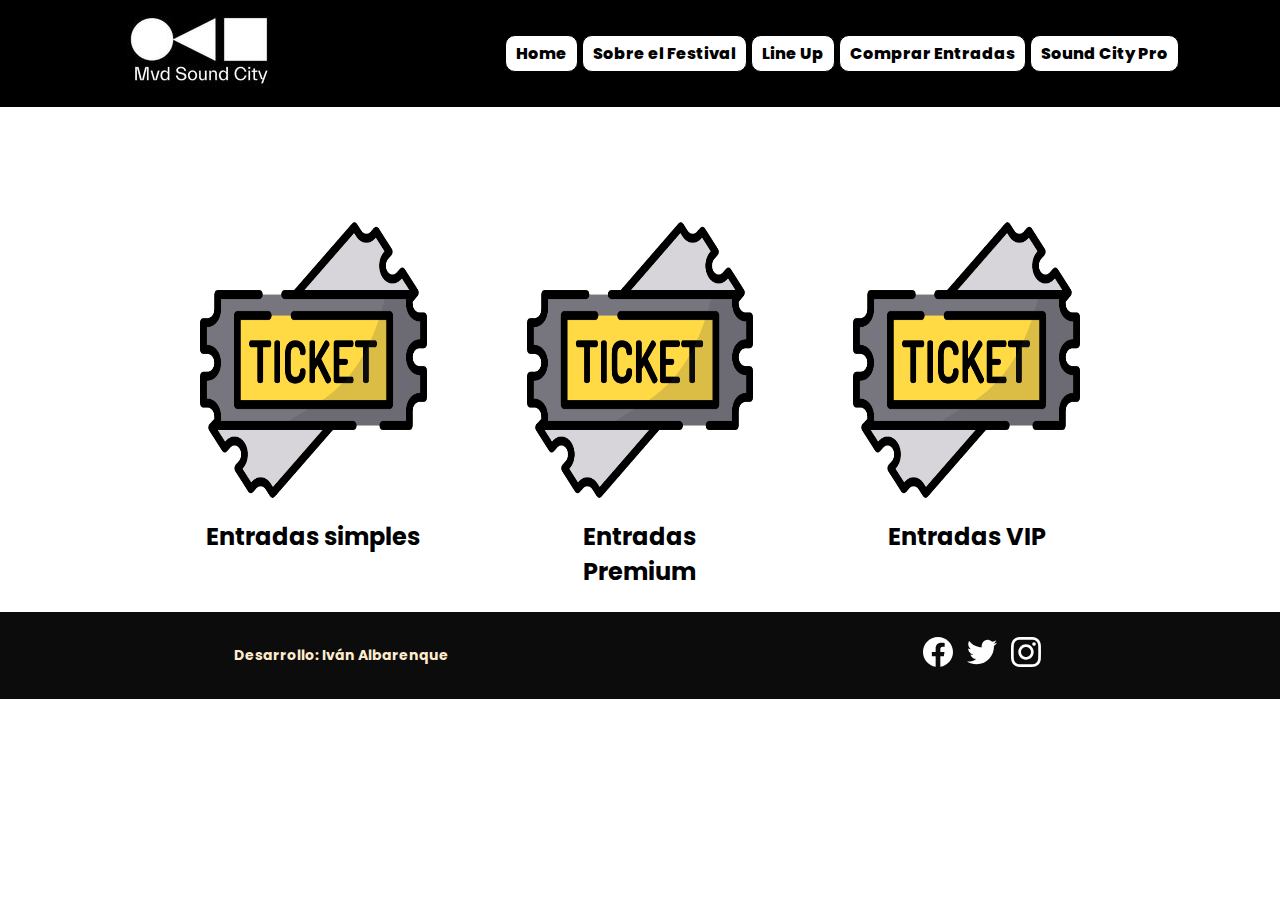
==== pages/entradas.html @ 00f71d7e "nuevas paginas" ====
<!DOCTYPE html>
<html lang="es">
  <head>
    <meta charset="UTF-8" />
    <meta http-equiv="X-UA-Compatible" content="IE=edge" />
    <meta name="viewport" content="width=device-width, initial-scale=1.0" />
    <title>Montevideo Sound City 2021</title>
    <link rel="stylesheet" href="../css/style.css" />
    <link rel="shortcut icon" href="../img/icon.png" type="image/x-icon" />
    <style>
      @import url("https://fonts.googleapis.com/css2?family=Poppins:wght@200&display=swap");
    </style>
  </head>
  <body>
    <header>
      <div>
          <img src="../img/logo.jpg" alt="">
      </div>
      <div>
          <nav>
              <ul>
                  <li>
                    <a href="../index.html">Home</a>
                  </li>
                  <li>
                    <a href="festival.html">Sobre el Festival</a>
                  </li>
                  <li>
                    <a href="lineup.html">Line Up</a>
                  </li>
                  <li>
                    <a href="entradas.html">Comprar Entradas</a>
                  </li>
                  <li>
                    <a href="soundcitypro.html">Sound City Pro</a>
                  </li>
                </ul>
          </nav>
         
      </div>
  </header>
    <section >
     

        <div class="entradas">
          <div class="tipoEntrada"><img class="imgEntrada" src="../img/boleto.png" alt=""> <h2 class="textoEntradas">Entradas simples </h2></div>
          <div class="tipoEntrada"><img class="imgEntrada" src="../img/boleto.png" alt=""><h2 class="textoEntradas">Entradas Premium</h2></div>
          <div class="tipoEntrada"><img class="imgEntrada" src="../img/boleto.png" alt=""><h2 class="textoEntradas">Entradas VIP</h2></div>
        </div>

      </section>
           <footer>
            <div>
                <h3>Desarrollo: Iván Albarenque</h3>
            </div>
            <div>
                <img src="../img/Facebook - Negative.svg" alt="">
                <img src="../img/Twitter - Negative.svg" alt="">
                <img src="../img/Instagram - Negative.svg" alt="">
            </div>
            
        </footer>
  </body>
</html>
---- css/style.css ----
*{
    margin: 0;
    padding: 0;
    box-sizing: border-box;
    font-family: 'Poppins', sans-serif;

}

main{
font-family: 'Poppins', sans-serif;
font-size: 16px;
display: grid;
height: 100vh;
grid-template-areas: 
"header"
"portada"
"sobre"
"video"
"apoyos"
"footer"
;
}

section#gridSobreelfestival{
display: grid;
grid-template-areas:
"header"
"videoensobre"
"textosobre"
"footer"
;
}

div#sobreElFestival{
    grid-area: sobre;
    display: inline-block;
    padding-top: 20px;
    padding-bottom: 20px;
    padding-right: 80px;
    padding-left: 80px;
    text-align: center;
    justify-content: center;
}

div#videoensobre{
    grid-area: videoensobre;
    display: flex;
    justify-content:center;
    align-items:center;
}


header{
    grid-area: header;
    background-color: rgb(0, 0, 0);
    display: flex;
    justify-content:space-around;
    align-items:center;
    margin-bottom: 1px;
}

article#portada{
    grid-area:portada;
    display: flex;
    justify-content: center;
    align-items: center;
}

article#sobre{
    grid-area: sobre;
    display: inline-block;
    padding-top: 20px;
    padding-bottom: 20px;
    padding-right: 80px;
    padding-left: 80px;
    text-align: center;
    justify-content: center;
    background-color: rgb(0, 0, 0);
    
}

article#video{
    grid-area:video;
    display: inline-block;
    padding: 20px;
    text-align: center;
    background-color: blanchedalmond;

   
}

article#apoyos{
    grid-area:apoyos;
    display: flex;
    justify-content: center;
    align-items: center;
    margin-bottom: 1px;
}

footer{
    grid-area: footer;
    background-color: rgb(12, 12, 12);
    display: flex;
    justify-content:space-around;
    align-items:center;
}

#portada img{
    width: 100%;
}

#apoyos img{
    width: 100%;
}

#portadasobre img{
    width: 100%
    ;
}

header li{
    display: inline-block;
    justify-content: center;
    padding: 5px 10px;
    border: 1px solid black;
    border-radius: 10px;
    background-color: white;
    color:black;    
    text-align: center;
    font-weight: 800;
}

article#sobre h2{
    color: blanchedalmond;
    font-size: 35px;
    margin: 1px;
}

article#sobre p{
    color: blanchedalmond;
}

article#video h2{
    font-size: 35px;
}


footer img{
    width: 30px;
    margin: 5px;
   


}

footer h3{
    color: blanchedalmond;
    font-size: 14px;
    text-align: center;
}

footer div{
    display: inline-block;
    justify-content: center;
    align-content: center;
    padding: 20px;
}


  
  /*Desktop*/
@media screen and (min-width:1200px) {
    main{
        grid-template-columns: 1fr 1fr;
        grid-template-areas: 
        "header header"
        "portada portada"
        "sobre video"
        "apoyos apoyos"
        "footer footer"
        ;
    }   
}



nav a{
    text-decoration: none;
    color: inherit;
    font-size: 16px;
    text-align: center;
}


#sobreElFestival{
    padding: 50px;
}
.lineup{
    font-size: 20px;
    padding-top: 100px;
    padding-bottom: 200px;
    text-align: center;
}

.lineup ul{
    list-style-type: none;
}


.conferencias{
    font-size: 20px;
    padding-top: 50px;
    padding-bottom: 200px;
    
}

.contenedorLineup{
    justify-content: center;
    padding-top: 20px;
    padding-bottom: 20px;
    padding-right: 200px;
    padding-left: 200px;
    grid-gap: 15px;
    width:100%;
    display: grid;
    grid-template-columns: 1fr 1fr;
   
}

.imgLineup{
    width:100%;
    height:100%;
    justify-content: center;
}

.tituloLineup{
    align-items: center;
    font-size: 30px;
    padding: 10px;
    align-content: center;
    text-align: center;
}

@media all and (max-width: 1200px){
    .contenedorLineup{
        grid-template-columns: 1fr;
        padding-left: 20px;
        padding-right: 20px;
    }
}

.entradas{
    justify-content: center;
    padding-top: 100px;
    padding-bottom: 100px;
    padding-right: 200px;
    padding-left: 200px;
    grid-gap: 100px;
    width:100%;
    display: grid;
    grid-template-columns: 1fr 1fr 1fr;

}

.imgEntrada{
    width:100%;
    height:100%;
    justify-content: center;
}

@media all and (max-width: 1200px){
    .entradas{
        grid-template-columns: 1fr;
        padding-left: 50px;
        padding-right: 50px;
        padding-top: 20px;
        padding-bottom: 100px;
    }
}

.textoEntradas{
    text-align: center;
}
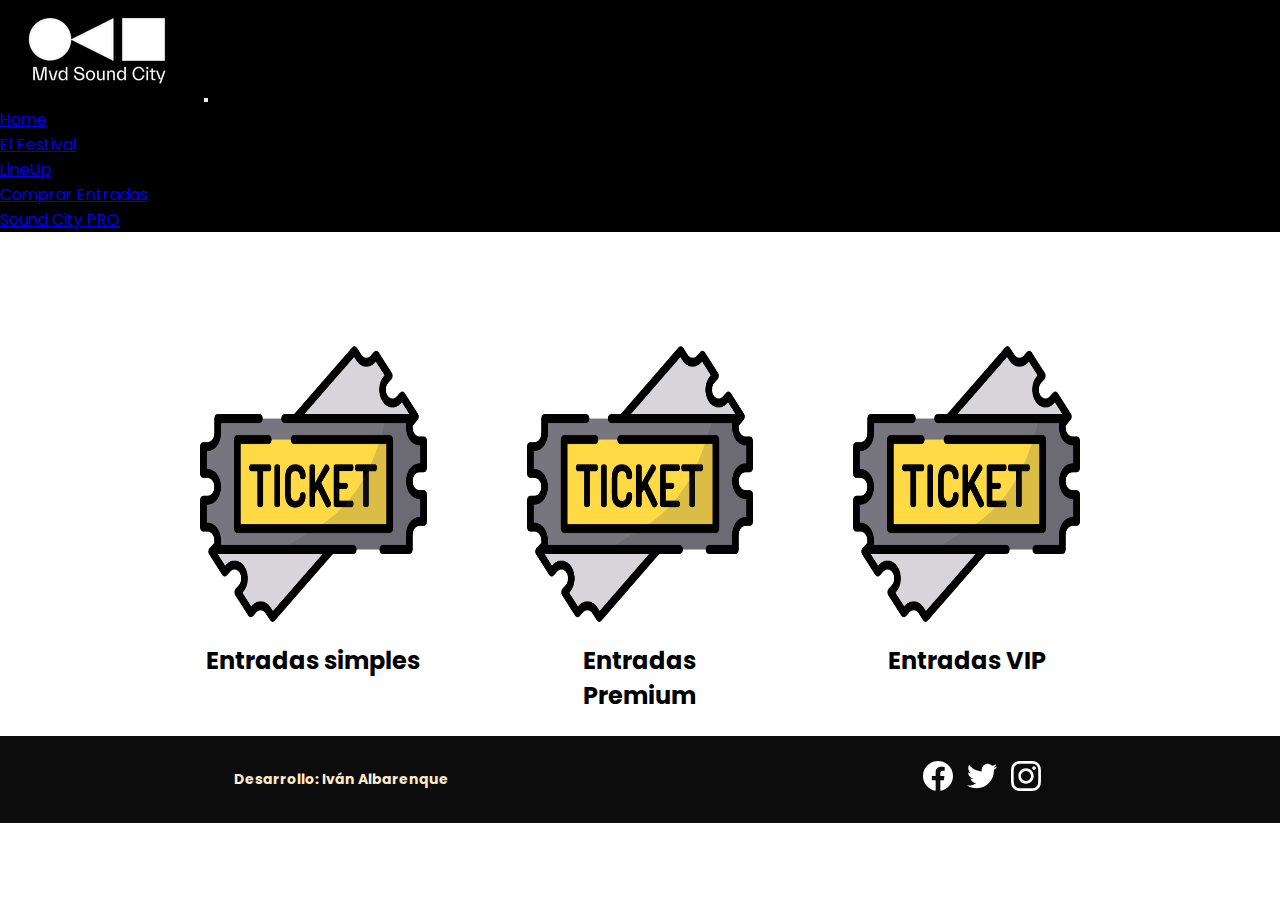
==== commit ad55423e: "se agrego navbar y carrusel" ====
--- a/pages/entradas.html
+++ b/pages/entradas.html
@@ -5,6 +5,12 @@
     <meta http-equiv="X-UA-Compatible" content="IE=edge" />
     <meta name="viewport" content="width=device-width, initial-scale=1.0" />
     <title>Montevideo Sound City 2021</title>
+    <link
+      href="https://cdn.jsdelivr.net/npm/bootstrap@5.1.3/dist/css/bootstrap.min.css"
+      rel="stylesheet"
+      integrity="sha384-1BmE4kWBq78iYhFldvKuhfTAU6auU8tT94WrHftjDbrCEXSU1oBoqyl2QvZ6jIW3"
+      crossorigin="anonymous"
+    />
     <link rel="stylesheet" href="../css/style.css" />
     <link rel="shortcut icon" href="../img/icon.png" type="image/x-icon" />
     <style>
@@ -12,33 +18,34 @@
     </style>
   </head>
   <body>
-    <header>
-      <div>
-          <img src="../img/logo.jpg" alt="">
+    <nav class="navbar navbar-expand-lg navbar-dark" style =" background-color: #000000;">
+      <div class="container">
+        <a class="navbar-brand" href="index.html"><img src="../img/logo.jpg" alt=""></a>
+        <button class="navbar-toggler" type="button" data-bs-toggle="collapse" data-bs-target="#navbarSupportedContent" aria-controls="navbarSupportedContent" aria-expanded="false" aria-label="Toggle navigation">
+          <span class="navbar-toggler-icon"></span>
+        </button>
+        <div class="collapse navbar-collapse" id="navbarSupportedContent">
+          <ul class="navbar-nav ml-auto mb-2 mb-lg-0">
+            <li class="nav-item">
+              <a class="nav-link active" aria-current="page" href="../index.html">Home</a>
+            </li>
+            <li class="nav-item">
+              <a class="nav-link" href="festival.html">El Festival</a>
+            </li>
+            <li class="nav-item">
+              <a class="nav-link" href="lineup.html">LineUp</a>
+            </li>
+            <li class="nav-item">
+              <a class="nav-link" href="entradas.html">Comprar Entradas</a>
+            </li>
+            <li class="nav-item">
+              <a class="nav-link" href="soundcitypro.html">Sound City PRO</a>
+            </li>
+           
+         
+        </div>
       </div>
-      <div>
-          <nav>
-              <ul>
-                  <li>
-                    <a href="../index.html">Home</a>
-                  </li>
-                  <li>
-                    <a href="festival.html">Sobre el Festival</a>
-                  </li>
-                  <li>
-                    <a href="lineup.html">Line Up</a>
-                  </li>
-                  <li>
-                    <a href="entradas.html">Comprar Entradas</a>
-                  </li>
-                  <li>
-                    <a href="soundcitypro.html">Sound City Pro</a>
-                  </li>
-                </ul>
-          </nav>
-         
-      </div>
-  </header>
+    </nav>
     <section >
      
 
@@ -60,6 +67,12 @@
             </div>
             
         </footer>
+
+        <script
+        src="https://cdn.jsdelivr.net/npm/bootstrap@5.1.3/dist/js/bootstrap.bundle.min.js"
+        integrity="sha384-ka7Sk0Gln4gmtz2MlQnikT1wXgYsOg+OMhuP+IlRH9sENBO0LRn5q+8nbTov4+1p"
+        crossorigin="anonymous"
+      ></script>
   </body>
 </html>
 
--- a/css/style.css
+++ b/css/style.css
@@ -50,14 +50,15 @@
 }
 
 
-header{
+
+/* header{
     grid-area: header;
     background-color: rgb(0, 0, 0);
     display: flex;
     justify-content:space-around;
     align-items:center;
     margin-bottom: 1px;
-}
+} */
 
 article#portada{
     grid-area:portada;
@@ -118,7 +119,7 @@
     ;
 }
 
-header li{
+/* header li{
     display: inline-block;
     justify-content: center;
     padding: 5px 10px;
@@ -128,7 +129,7 @@
     color:black;    
     text-align: center;
     font-weight: 800;
-}
+} */
 
 article#sobre h2{
     color: blanchedalmond;
@@ -168,7 +169,7 @@
 
 
   
-  /*Desktop*/
+  /*Desktop
 @media screen and (min-width:1200px) {
     main{
         grid-template-columns: 1fr 1fr;
@@ -181,15 +182,15 @@
         ;
     }   
 }
-
-
-
+*/
+
+/*
 nav a{
     text-decoration: none;
     color: inherit;
     font-size: 16px;
     text-align: center;
-}
+}*/
 
 
 #sobreElFestival{
@@ -280,4 +281,39 @@
 
 .textoEntradas{
     text-align: center;
-}+}
+
+.fade-in {
+	-webkit-animation: fade-in 3s cubic-bezier(0.390, 0.575, 0.565, 1.000) both;
+	        animation: fade-in 3s cubic-bezier(0.390, 0.575, 0.565, 1.000) both;
+}
+
+/* ----------------------------------------------
+ * Generated by Animista on 2021-12-2 0:49:56
+ * Licensed under FreeBSD License.
+ * See http://animista.net/license for more info. 
+ * w: http://animista.net, t: @cssanimista
+ * ---------------------------------------------- */
+
+/**
+ * ----------------------------------------
+ * animation fade-in
+ * ----------------------------------------
+ */
+ @-webkit-keyframes fade-in {
+    0% {
+      opacity: 0;
+    }
+    100% {
+      opacity: 1;
+    }
+  }
+  @keyframes fade-in {
+    0% {
+      opacity: 0;
+    }
+    100% {
+      opacity: 1;
+    }
+  }
+  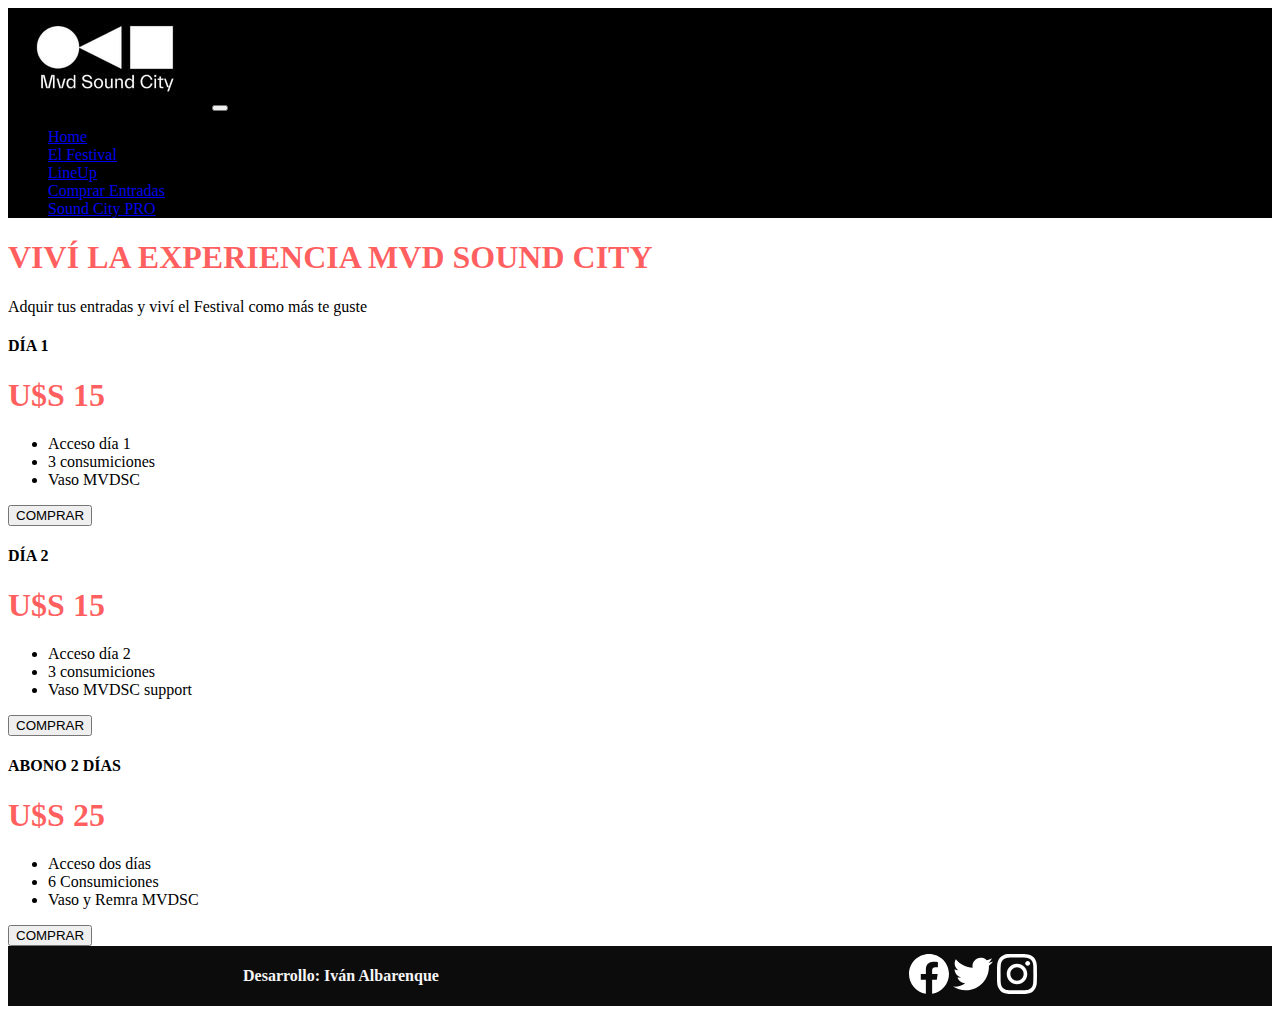
==== commit a5ca7f1d: "Aplique Sass al proyecto" ====
--- a/pages/entradas.html
+++ b/pages/entradas.html
@@ -14,20 +14,20 @@
     <link rel="stylesheet" href="../css/style.css" />
     <link rel="shortcut icon" href="../img/icon.png" type="image/x-icon" />
     <style>
-      @import url("https://fonts.googleapis.com/css2?family=Poppins:wght@200&display=swap");
-    </style>
+      @import url('https://fonts.googleapis.com/css2?family=Poppins:wght@300&display=swap');
+      </style>
   </head>
   <body>
     <nav class="navbar navbar-expand-lg navbar-dark" style =" background-color: #000000;">
       <div class="container">
-        <a class="navbar-brand" href="index.html"><img src="../img/logo.jpg" alt=""></a>
+        <a class="navbar-brand" href="../index.html"><img src="../img/logo.jpg" alt=""></a>
         <button class="navbar-toggler" type="button" data-bs-toggle="collapse" data-bs-target="#navbarSupportedContent" aria-controls="navbarSupportedContent" aria-expanded="false" aria-label="Toggle navigation">
           <span class="navbar-toggler-icon"></span>
         </button>
         <div class="collapse navbar-collapse" id="navbarSupportedContent">
           <ul class="navbar-nav ml-auto mb-2 mb-lg-0">
             <li class="nav-item">
-              <a class="nav-link active" aria-current="page" href="../index.html">Home</a>
+              <a class="nav-link" aria-current="page" href="../index.html">Home</a>
             </li>
             <li class="nav-item">
               <a class="nav-link" href="festival.html">El Festival</a>
@@ -36,7 +36,7 @@
               <a class="nav-link" href="lineup.html">LineUp</a>
             </li>
             <li class="nav-item">
-              <a class="nav-link" href="entradas.html">Comprar Entradas</a>
+              <a class="nav-link active" href="entradas.html">Comprar Entradas</a>
             </li>
             <li class="nav-item">
               <a class="nav-link" href="soundcitypro.html">Sound City PRO</a>
@@ -46,7 +46,65 @@
         </div>
       </div>
     </nav>
-    <section >
+    <main>
+      <div class="pricing-header p-3 pb-md-4 mx-auto text-center">
+        <h1 class="display-4 fw-bold">VIVÍ LA EXPERIENCIA MVD SOUND CITY</h1>
+        <p class="fs-5 text-muted">Adquir tus entradas y viví el Festival como más te guste</p>
+      </div>
+      <div class="container">
+      <div class="row row-cols-1 row-cols-md-3 mb-3 text-center">
+        <div class="col">
+          <div class="card mb-4 rounded-3 shadow-sm border-dark">
+            <div class="card-header py-3 text-white bg-dark border-dark">
+              <h4 class="my-0 fw-normal">DÍA 1</h4>
+            </div>
+            <div class="card-body">
+              <h1 class="card-title pricing-card-title">U$S 15<small class="text-muted fw-light"></small></h1>
+              <ul class="list-unstyled mt-3 mb-4">
+                <li>Acceso día 1</li>
+                <li>3 consumiciones</li>
+                <li>Vaso MVDSC</li>
+              </ul>
+              <button type="button" class="w-100 btn btn-lg btn-warning">COMPRAR</button>
+            </div>
+          </div>
+        </div>
+        <div class="col">
+          <div class="card mb-4 rounded-3 shadow-sm border-dark">
+            <div class="card-header py-3 text-white bg-dark border-dark">
+              <h4 class="my-0 fw-normal">DÍA 2</h4>
+            </div>
+            <div class="card-body">
+              <h1 class="card-title pricing-card-title">U$S 15<small class="text-muted fw-light"></small></h1>
+              <ul class="list-unstyled mt-3 mb-4">
+                <li>Acceso día 2</li>
+                <li>3 consumiciones</li>
+                <li>Vaso MVDSC support</li>
+              </ul>
+              <button type="button" class="w-100 btn btn-lg btn-warning">COMPRAR</button>
+            </div>
+          </div>
+        </div>
+        <div class="col">
+          <div class="card mb-4 rounded-3 shadow-sm border-dark">
+            <div class="card-header py-3 text-white bg-dark border-dark">
+              <h4 class="my-0 fw-normal">ABONO 2 DÍAS</h4>
+            </div>
+            <div class="card-body">
+              <h1 class="card-title pricing-card-title">U$S 25<small class="text-muted fw-light"></small></h1>
+              <ul class="list-unstyled mt-3 mb-4">
+                <li>Acceso dos días</li>
+                <li>6 Consumiciones</li>
+                <li>Vaso y Remra MVDSC</li>
+              </ul>
+              <button type="button" class="w-100 btn btn-lg btn-warning">COMPRAR</button>
+            </div>
+          </div>
+        </div>
+      </div>
+    </div>
+  
+    <!-- <section >
      
 
         <div class="entradas">
@@ -55,18 +113,19 @@
           <div class="tipoEntrada"><img class="imgEntrada" src="../img/boleto.png" alt=""><h2 class="textoEntradas">Entradas VIP</h2></div>
         </div>
 
-      </section>
-           <footer>
-            <div>
-                <h3>Desarrollo: Iván Albarenque</h3>
-            </div>
-            <div>
-                <img src="../img/Facebook - Negative.svg" alt="">
-                <img src="../img/Twitter - Negative.svg" alt="">
-                <img src="../img/Instagram - Negative.svg" alt="">
-            </div>
-            
-        </footer>
+      </section> -->
+      <footer>
+        <div class="footer">
+          <div>
+          <h3>Desarrollo: Iván Albarenque</h3>
+        </div>
+        <div>
+          <img src="../img/Facebook - Negative.svg" alt="" />
+          <img src="../img/Twitter - Negative.svg" alt="" />
+          <img src="../img/Instagram - Negative.svg" alt="" />
+        </div>
+      </div>
+      </footer>
 
         <script
         src="https://cdn.jsdelivr.net/npm/bootstrap@5.1.3/dist/js/bootstrap.bundle.min.js"
--- a/css/style.css
+++ b/css/style.css
@@ -1,319 +1,57 @@
-*{
-    margin: 0;
-    padding: 0;
-    box-sizing: border-box;
-    font-family: 'Poppins', sans-serif;
-
+.container-fluid {
+  background-color: #ffc107;
+  margin-bottom: 10px;
 }
 
-main{
-font-family: 'Poppins', sans-serif;
-font-size: 16px;
-display: grid;
-height: 100vh;
-grid-template-areas: 
-"header"
-"portada"
-"sobre"
-"video"
-"apoyos"
-"footer"
-;
+.nombreartistas {
+  text-align: center;
+  background-color: #ffc107;
+  color: black;
+  font-size: 1.125rem;
 }
 
-section#gridSobreelfestival{
-display: grid;
-grid-template-areas:
-"header"
-"videoensobre"
-"textosobre"
-"footer"
-;
+.tituloLineup {
+  align-items: center;
+  padding: 15px;
+  align-content: center;
+  text-align: center;
 }
 
-div#sobreElFestival{
-    grid-area: sobre;
-    display: inline-block;
-    padding-top: 20px;
-    padding-bottom: 20px;
-    padding-right: 80px;
-    padding-left: 80px;
-    text-align: center;
-    justify-content: center;
+.footer {
+  background-color: #0c0c0c;
+  display: flex;
+  justify-content: space-around;
+  align-items: center;
+  height: 60px;
+}
+.footer h3 {
+  color: whitesmoke;
+  font-size: 16px;
+}
+.footer img {
+  height: 40px;
+}
+.footer img:hover {
+  height: 50px;
 }
 
-div#videoensobre{
-    grid-area: videoensobre;
-    display: flex;
-    justify-content:center;
-    align-items:center;
+.apoyos {
+  grid-area: apoyos;
+  display: flex;
+  justify-content: center;
+  align-items: center;
+  margin-bottom: 1px;
+}
+.apoyos img {
+  width: 100%;
 }
 
-
-
-/* header{
-    grid-area: header;
-    background-color: rgb(0, 0, 0);
-    display: flex;
-    justify-content:space-around;
-    align-items:center;
-    margin-bottom: 1px;
-} */
-
-article#portada{
-    grid-area:portada;
-    display: flex;
-    justify-content: center;
-    align-items: center;
+.navbar-collapse {
+  justify-content: flex-end;
 }
 
-article#sobre{
-    grid-area: sobre;
-    display: inline-block;
-    padding-top: 20px;
-    padding-bottom: 20px;
-    padding-right: 80px;
-    padding-left: 80px;
-    text-align: center;
-    justify-content: center;
-    background-color: rgb(0, 0, 0);
-    
+h1 {
+  color: rgba(255, 0, 0, 0.623);
 }
 
-article#video{
-    grid-area:video;
-    display: inline-block;
-    padding: 20px;
-    text-align: center;
-    background-color: blanchedalmond;
-
-   
-}
-
-article#apoyos{
-    grid-area:apoyos;
-    display: flex;
-    justify-content: center;
-    align-items: center;
-    margin-bottom: 1px;
-}
-
-footer{
-    grid-area: footer;
-    background-color: rgb(12, 12, 12);
-    display: flex;
-    justify-content:space-around;
-    align-items:center;
-}
-
-#portada img{
-    width: 100%;
-}
-
-#apoyos img{
-    width: 100%;
-}
-
-#portadasobre img{
-    width: 100%
-    ;
-}
-
-/* header li{
-    display: inline-block;
-    justify-content: center;
-    padding: 5px 10px;
-    border: 1px solid black;
-    border-radius: 10px;
-    background-color: white;
-    color:black;    
-    text-align: center;
-    font-weight: 800;
-} */
-
-article#sobre h2{
-    color: blanchedalmond;
-    font-size: 35px;
-    margin: 1px;
-}
-
-article#sobre p{
-    color: blanchedalmond;
-}
-
-article#video h2{
-    font-size: 35px;
-}
-
-
-footer img{
-    width: 30px;
-    margin: 5px;
-   
-
-
-}
-
-footer h3{
-    color: blanchedalmond;
-    font-size: 14px;
-    text-align: center;
-}
-
-footer div{
-    display: inline-block;
-    justify-content: center;
-    align-content: center;
-    padding: 20px;
-}
-
-
-  
-  /*Desktop
-@media screen and (min-width:1200px) {
-    main{
-        grid-template-columns: 1fr 1fr;
-        grid-template-areas: 
-        "header header"
-        "portada portada"
-        "sobre video"
-        "apoyos apoyos"
-        "footer footer"
-        ;
-    }   
-}
-*/
-
-/*
-nav a{
-    text-decoration: none;
-    color: inherit;
-    font-size: 16px;
-    text-align: center;
-}*/
-
-
-#sobreElFestival{
-    padding: 50px;
-}
-.lineup{
-    font-size: 20px;
-    padding-top: 100px;
-    padding-bottom: 200px;
-    text-align: center;
-}
-
-.lineup ul{
-    list-style-type: none;
-}
-
-
-.conferencias{
-    font-size: 20px;
-    padding-top: 50px;
-    padding-bottom: 200px;
-    
-}
-
-.contenedorLineup{
-    justify-content: center;
-    padding-top: 20px;
-    padding-bottom: 20px;
-    padding-right: 200px;
-    padding-left: 200px;
-    grid-gap: 15px;
-    width:100%;
-    display: grid;
-    grid-template-columns: 1fr 1fr;
-   
-}
-
-.imgLineup{
-    width:100%;
-    height:100%;
-    justify-content: center;
-}
-
-.tituloLineup{
-    align-items: center;
-    font-size: 30px;
-    padding: 10px;
-    align-content: center;
-    text-align: center;
-}
-
-@media all and (max-width: 1200px){
-    .contenedorLineup{
-        grid-template-columns: 1fr;
-        padding-left: 20px;
-        padding-right: 20px;
-    }
-}
-
-.entradas{
-    justify-content: center;
-    padding-top: 100px;
-    padding-bottom: 100px;
-    padding-right: 200px;
-    padding-left: 200px;
-    grid-gap: 100px;
-    width:100%;
-    display: grid;
-    grid-template-columns: 1fr 1fr 1fr;
-
-}
-
-.imgEntrada{
-    width:100%;
-    height:100%;
-    justify-content: center;
-}
-
-@media all and (max-width: 1200px){
-    .entradas{
-        grid-template-columns: 1fr;
-        padding-left: 50px;
-        padding-right: 50px;
-        padding-top: 20px;
-        padding-bottom: 100px;
-    }
-}
-
-.textoEntradas{
-    text-align: center;
-}
-
-.fade-in {
-	-webkit-animation: fade-in 3s cubic-bezier(0.390, 0.575, 0.565, 1.000) both;
-	        animation: fade-in 3s cubic-bezier(0.390, 0.575, 0.565, 1.000) both;
-}
-
-/* ----------------------------------------------
- * Generated by Animista on 2021-12-2 0:49:56
- * Licensed under FreeBSD License.
- * See http://animista.net/license for more info. 
- * w: http://animista.net, t: @cssanimista
- * ---------------------------------------------- */
-
-/**
- * ----------------------------------------
- * animation fade-in
- * ----------------------------------------
- */
- @-webkit-keyframes fade-in {
-    0% {
-      opacity: 0;
-    }
-    100% {
-      opacity: 1;
-    }
-  }
-  @keyframes fade-in {
-    0% {
-      opacity: 0;
-    }
-    100% {
-      opacity: 1;
-    }
-  }
-  +/*# sourceMappingURL=style.css.map */
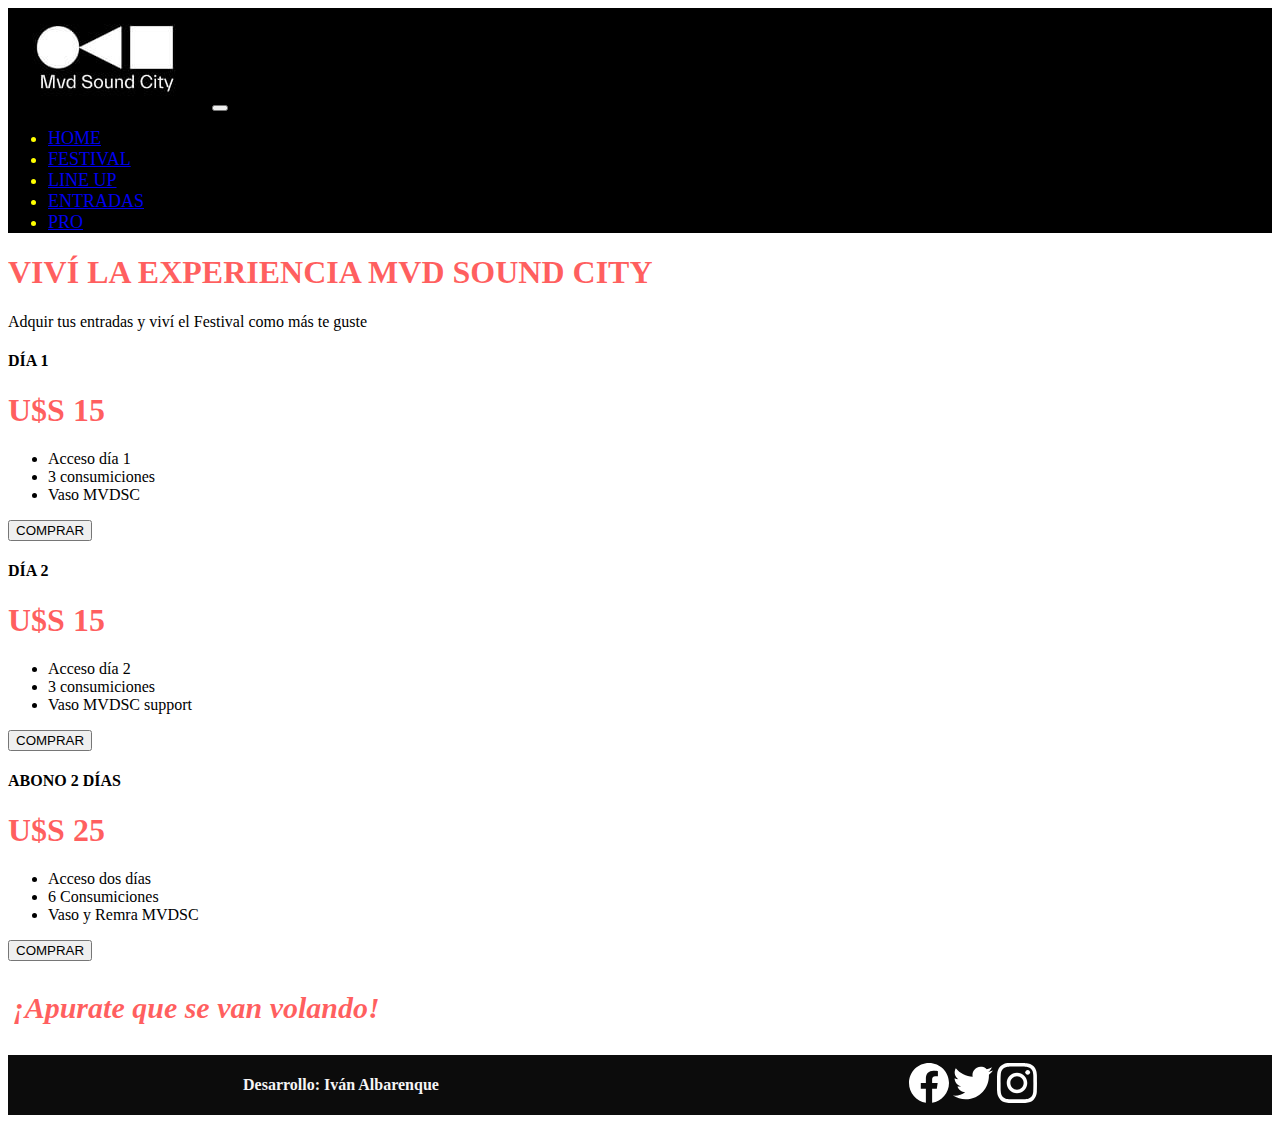
==== commit 313eac78: "Se optimizaron todas las imagenes del sitio, se agrego titulo, descripcion y keywords a cada pagina " ====
--- a/pages/entradas.html
+++ b/pages/entradas.html
@@ -4,7 +4,9 @@
     <meta charset="UTF-8" />
     <meta http-equiv="X-UA-Compatible" content="IE=edge" />
     <meta name="viewport" content="width=device-width, initial-scale=1.0" />
-    <title>Montevideo Sound City 2021</title>
+    <title>Montevideo Sound City / Comprar Entradas</title>
+    <meta name="description" content="Adquiri tus entradas y vivi el festival como más te guste">
+    <meta name="keywords" content="Florencia Nuñez, Los Buenos Modales, La Vela, No te va Gustar, Eli Amic, Ruben Rada, Papina de Palma, AFC, festival, musica, invierno, montevideo, rock, indie, folk, emergente">
     <link
       href="https://cdn.jsdelivr.net/npm/bootstrap@5.1.3/dist/css/bootstrap.min.css"
       rel="stylesheet"
@@ -27,19 +29,19 @@
         <div class="collapse navbar-collapse" id="navbarSupportedContent">
           <ul class="navbar-nav ml-auto mb-2 mb-lg-0">
             <li class="nav-item">
-              <a class="nav-link" aria-current="page" href="../index.html">Home</a>
+              <a class="nav-link" aria-current="page" href="../index.html">HOME</a>
             </li>
             <li class="nav-item">
-              <a class="nav-link" href="festival.html">El Festival</a>
+              <a class="nav-link" href="festival.html">FESTIVAL</a>
             </li>
             <li class="nav-item">
-              <a class="nav-link" href="lineup.html">LineUp</a>
+              <a class="nav-link" href="lineup.html">LINE UP</a>
             </li>
             <li class="nav-item">
-              <a class="nav-link active" href="entradas.html">Comprar Entradas</a>
+              <a class="nav-link active" href="entradas.html">ENTRADAS</a>
             </li>
             <li class="nav-item">
-              <a class="nav-link" href="soundcitypro.html">Sound City PRO</a>
+              <a class="nav-link" href="soundcitypro.html">PRO</a>
             </li>
            
          
@@ -103,17 +105,12 @@
         </div>
       </div>
     </div>
+
+    <div>
+      <h2 class="volando text-center">¡Apurate que se van volando!</h2>
+    </div>
   
-    <!-- <section >
-     
-
-        <div class="entradas">
-          <div class="tipoEntrada"><img class="imgEntrada" src="../img/boleto.png" alt=""> <h2 class="textoEntradas">Entradas simples </h2></div>
-          <div class="tipoEntrada"><img class="imgEntrada" src="../img/boleto.png" alt=""><h2 class="textoEntradas">Entradas Premium</h2></div>
-          <div class="tipoEntrada"><img class="imgEntrada" src="../img/boleto.png" alt=""><h2 class="textoEntradas">Entradas VIP</h2></div>
-        </div>
-
-      </section> -->
+    
       <footer>
         <div class="footer">
           <div>
--- a/css/style.css
+++ b/css/style.css
@@ -1,6 +1,12 @@
 .container-fluid {
   background-color: #ffc107;
   margin-bottom: 10px;
+}
+
+.saludo, .volando {
+  font-size: 1.875rem;
+  font-style: italic;
+  padding: 0.3125rem;
 }
 
 .nombreartistas {
@@ -54,4 +60,17 @@
   color: rgba(255, 0, 0, 0.623);
 }
 
+.volando {
+  color: rgba(255, 0, 0, 0.623);
+}
+
+.saludo, .volando {
+  color: rgba(255, 0, 0, 0.623);
+}
+
+.nav-item {
+  font-size: 1.125rem;
+  color: yellow;
+}
+
 /*# sourceMappingURL=style.css.map */
